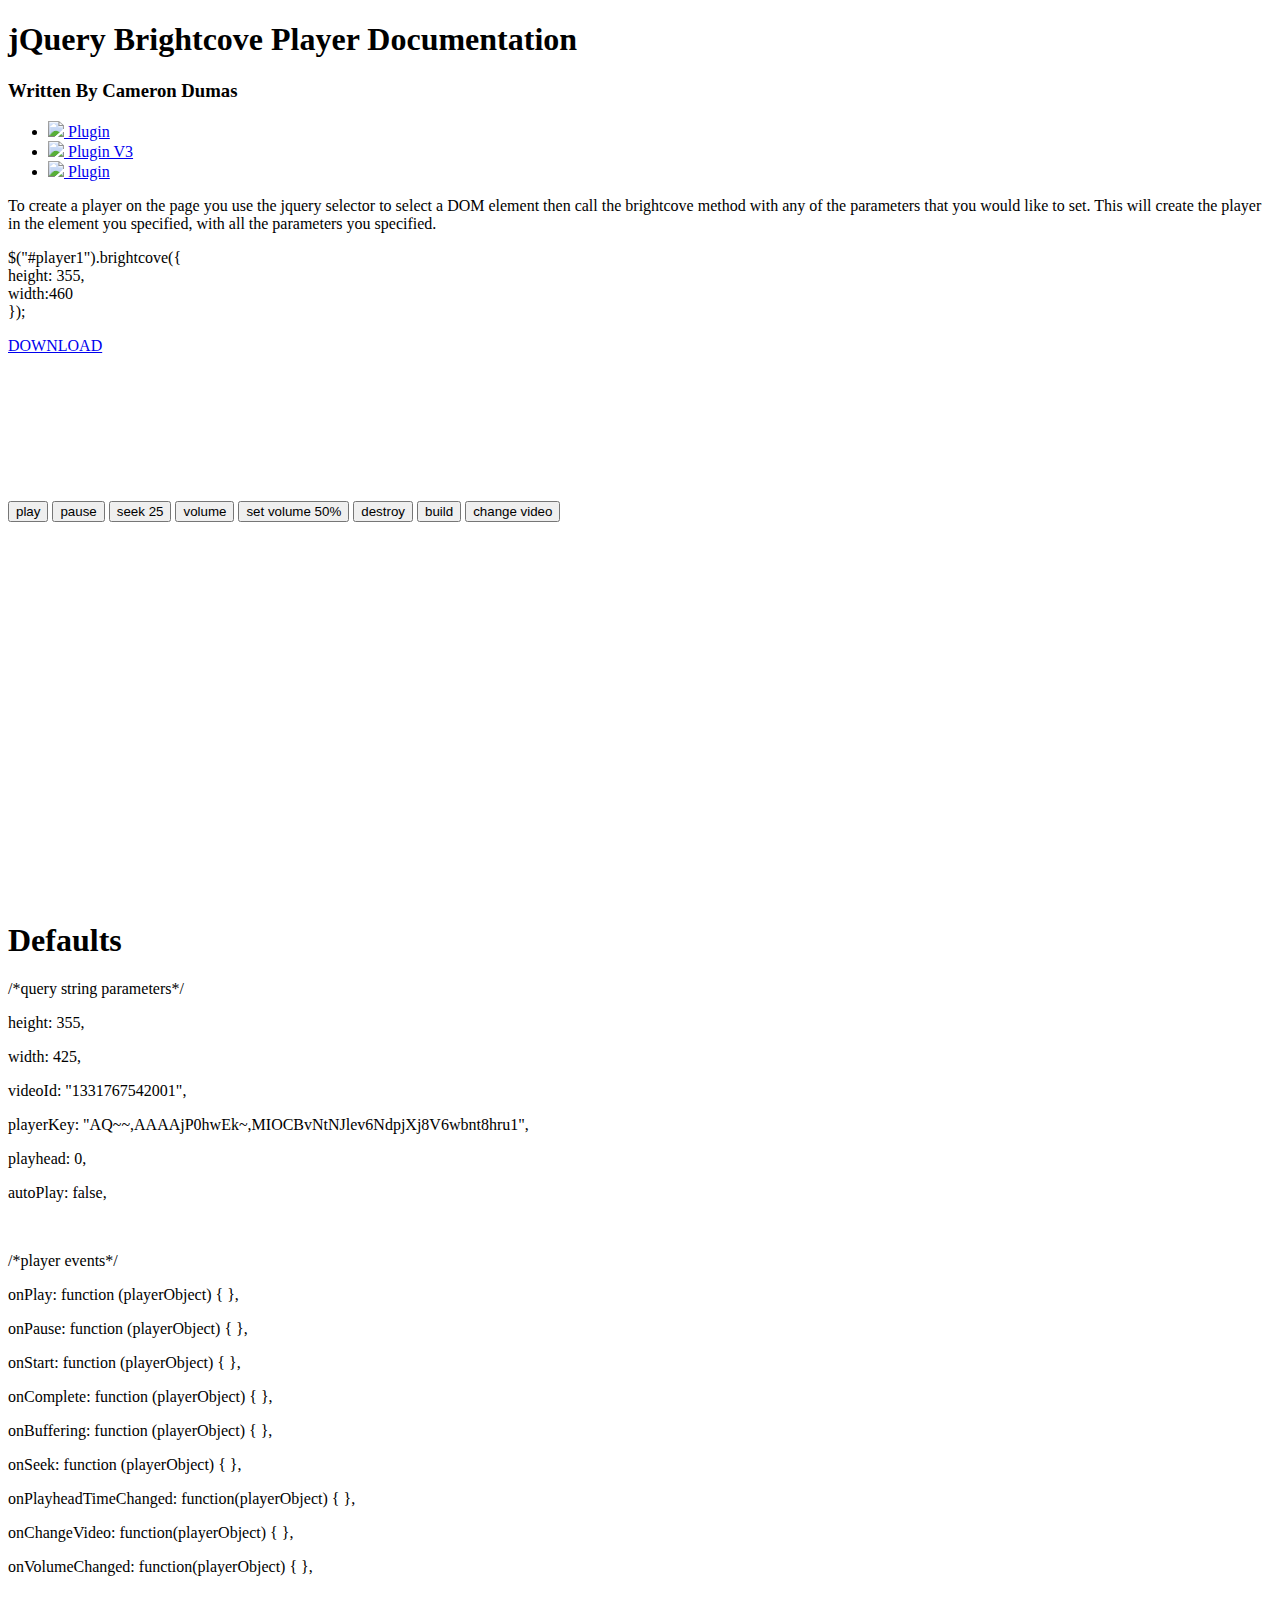
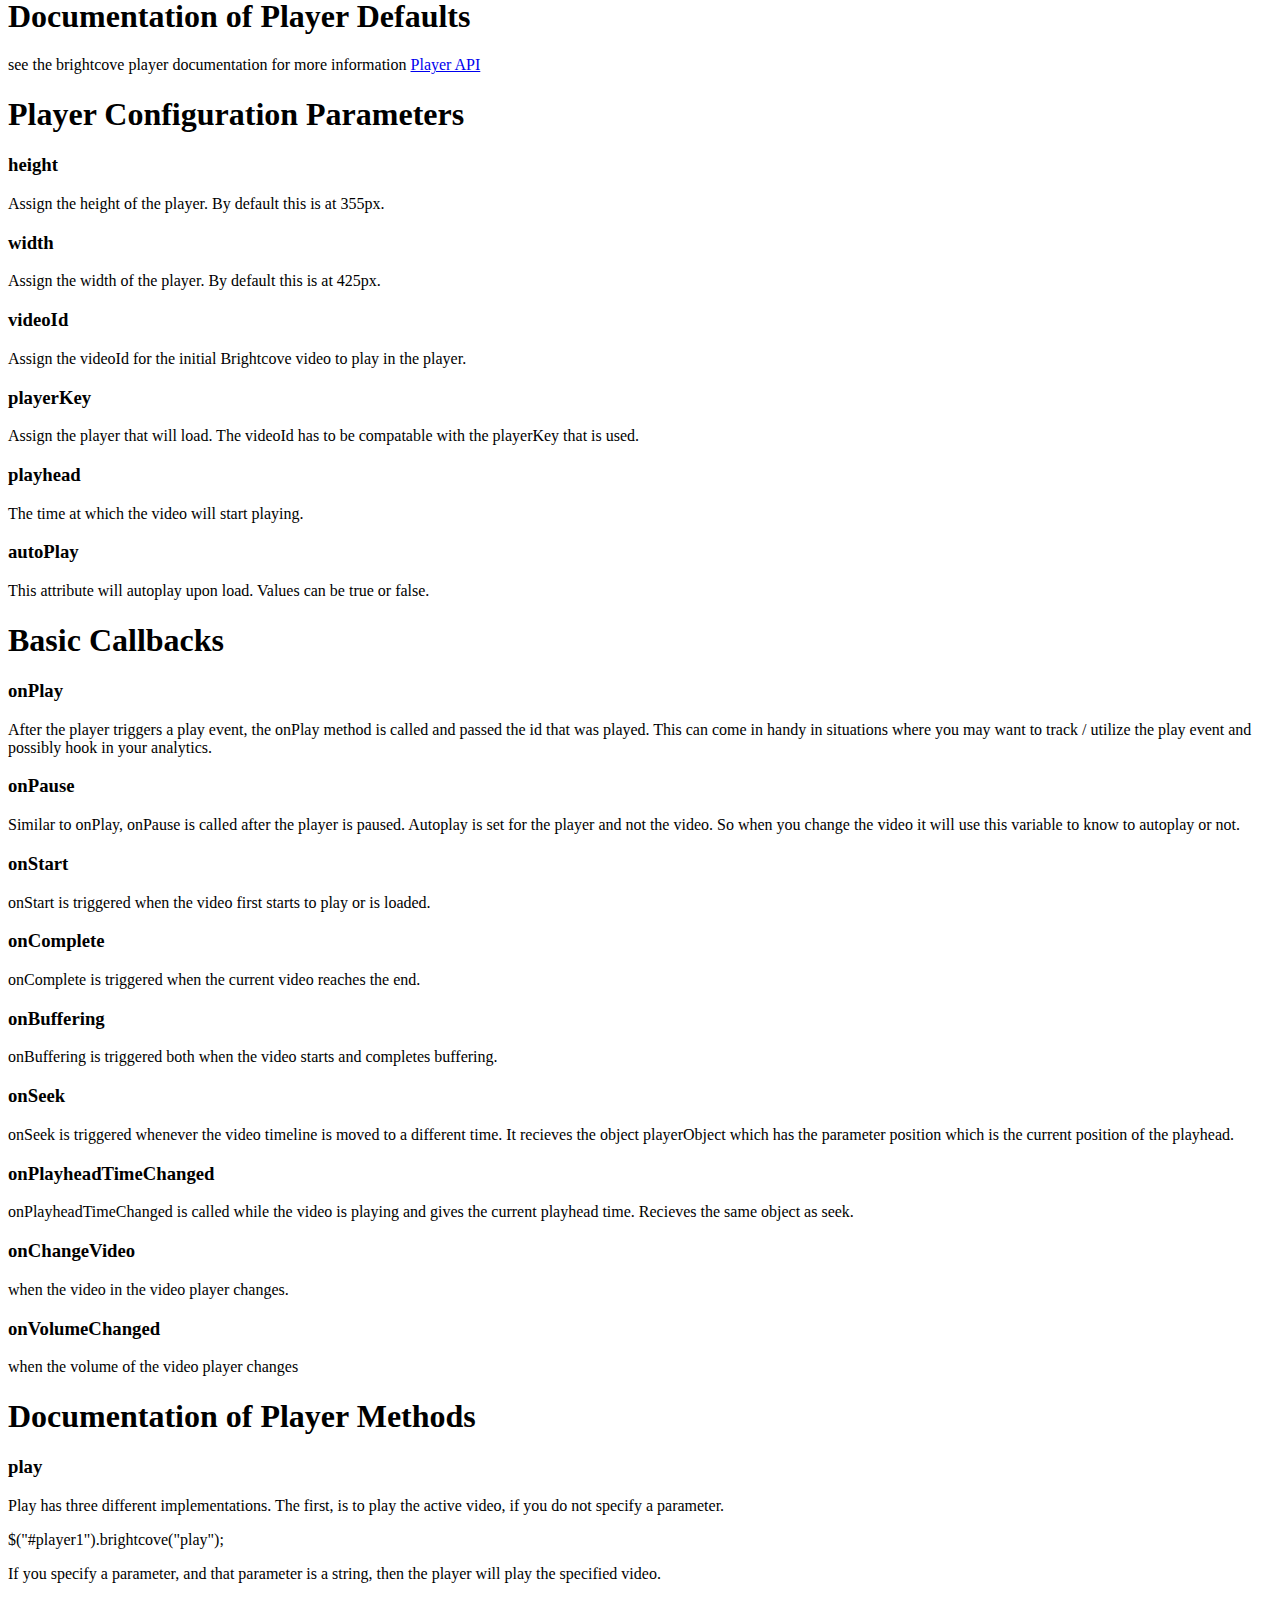
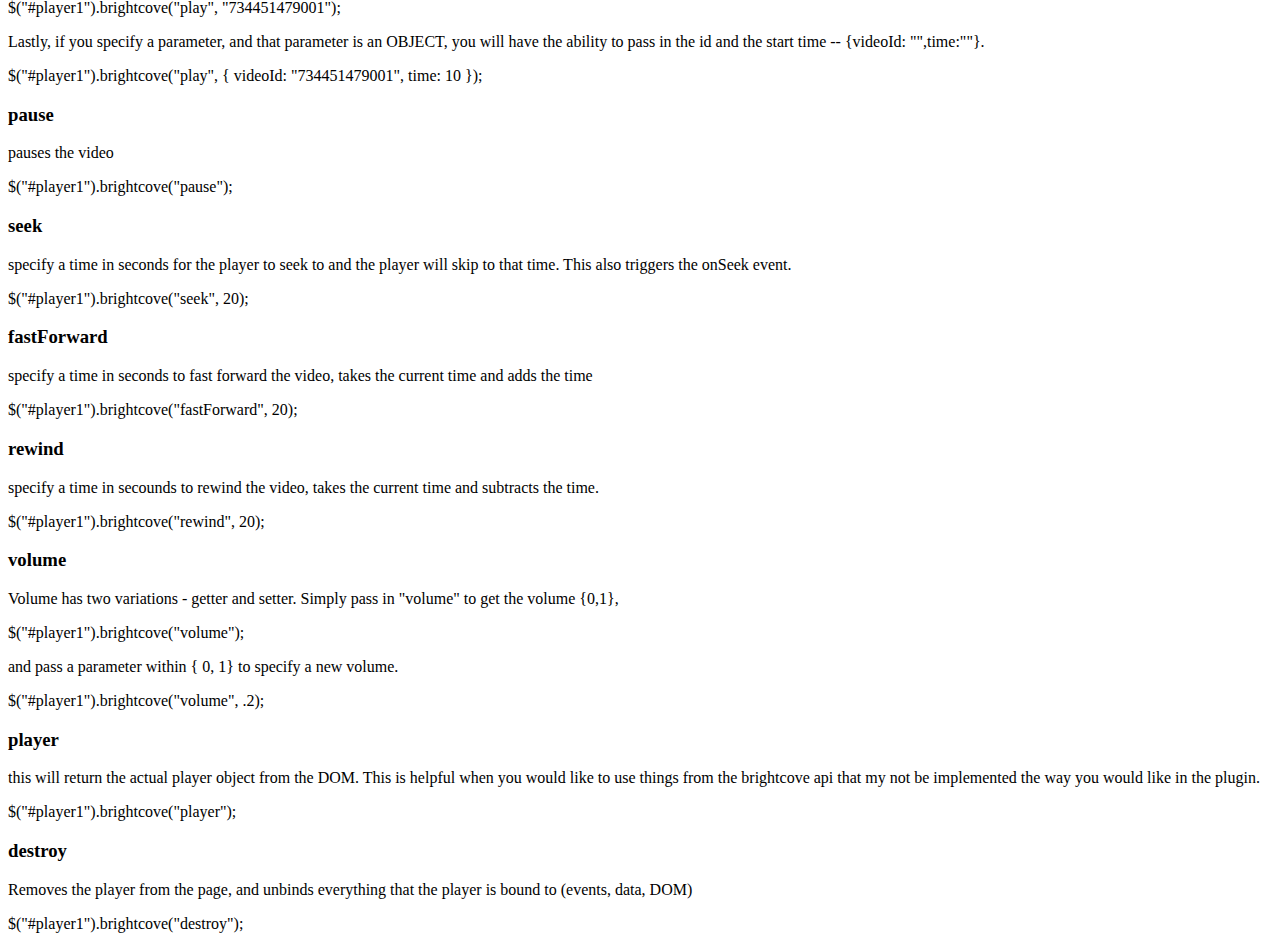
==== brightcove.html @ c592f0ce "Added starting project" ====
<!DOCTYPE html>
<head>
	<LINK REL="StyleSheet" HREF="default.css" TYPE="text/css">
	<script src="http://ajax.googleapis.com/ajax/libs/jquery/1.7.1/jquery.min.js" type="text/javascript"></script>
	<script src="jQuery.brightcove.js" type="text/javascript"></script>
</head>
<body>
	<header>
		<h1>jQuery Brightcove Player Documentation</h1>
		<h3>Written By Cameron Dumas</h3>
		<nav>
			<ul>
				<li><a href='index.html' class="ooyala-logo"><img src='http://support.ooyala.com/sites/all/themes/supporttheme/images/logo.png'/> Plugin</a></li>
				<li><a href='ooyala.3.html' class="ooyala-logo"><img src='http://support.ooyala.com/sites/all/themes/supporttheme/images/logo.png'/> Plugin V3</a></li>
				<li><a href='brightcove.html' class="brightcove-logo"><img src='https://img.brightcove.com/logo-white.png'/> Plugin</a></li>
			</ul
		</nav>
	</header>
	<section>
		<div class='methods' style="padding-bottom:130px;">
				<p>To create a player on the page you use the jquery selector to select a DOM element then call the brightcove method with any of the parameters that you would like to set.
				This will create the player in the element you specified, with all the parameters you specified.</p>
				
				<aside class='example'>
					$("#player1").brightcove({<br/>
						height: 355,</br>
						width:460</br>
					});
				</aside>
				
				<p>
					<a target="blank" href="jQuery.brightcove.js">DOWNLOAD</a>
				</p>
			</div>
		<div class="example" style="height:400px">
			
			<div id="player1"></div>
			<div id="log"></div>
			<input type="button" onclick="$('#player1').brightcove('play')" value="play"/>
			<input type="button" onclick="$('#player1').brightcove('pause')" value="pause"/>
			<input type="button" onclick="$('#player1').brightcove('seek', 25)" value="seek 25"/>
			<input type="button" onclick="alert($('#player1').brightcove('volume'))" value="volume"/>
			<input type="button" onclick="$('#player1').brightcove('volume', 0.5)" value="set volume 50%"/>
			<input type="button" onclick="$('#player1').brightcove('destroy')" value="destroy"/>
			<input type="button" onclick="build()" value="build"/>
			<input type="button" onclick="$('#player1').brightcove('play', {videoId:'734451479001', time:10})" value="change video"/>
			<script>
				var height = $("#log").height();
				var log = function(message) {
					var s = new Date().toLocaleTimeString() + " :: " + message + "<br/>";
					$("#log").append(s);
					height += 20;
					$("#log").scrollTop(height);
				}
				var build = function() {
				$("#player1").brightcove({
					height:355,
					width:460,
					videoId: "1331767542001",
					playerKey: "AQ~~,AAAAjP0hwEk~,MIOCBvNtNJlev6NdpjXj8V6wbnt8hru1",
					playhead: 25,
					autoplay:false,
					onStart: function() {
						log("start");
					},
					onComplete: function() {
						log("complete");
					},
					onPlay: function() {
						log("play");
					},
					onPause: function(playerObj) {
						log("pause");
						console.log(playerObj);
					},
					onBuffering: function() {
						log("buffering");
					},
					onPlayheadTimeChanged: function(obj) {
						log("playhead time Change: " + obj.position);
						console.log(obj);
					},
					onSeek: function (playerObj) { 
						log("seek: " + playerObj.position);
						console.log(playerObj);
					},
					onChangeVideo: function (playerObj) { 
						log("Change Video");
						console.log(playerObj);
					}, 
					onVolumeChanged: function (playerObj) {
						log("Volume Change");
						console.log(playerObj);
					}
				});
				}
				build();
			</script>
		</div>
		<h1>Defaults</h1> 
		<div class="example">
			<p class='comment'>/*query string parameters*/</p>
			<p>height: 355,</p>
        	<p>width: 425,</p>
        	<p>videoId: "1331767542001",</p>
			<p>playerKey: "AQ~~,AAAAjP0hwEk~,MIOCBvNtNJlev6NdpjXj8V6wbnt8hru1",</p>
        	<p>playhead: 0,</p>
        	<p>autoPlay: false,</p>
			<br/>
			<p class='comment'>/*player events*/</p>
			<p>onPlay: function (playerObject) { },</p>
        	<p>onPause: function (playerObject) { },</p>
        	<p>onStart: function (playerObject) { },</p>
			<p>onComplete: function (playerObject) { },</p>
        	<p>onBuffering: function (playerObject) { },</p>
        	<p>onSeek: function (playerObject) { },</p>
			<p>onPlayheadTimeChanged: function(playerObject) { },</p>
			<p>onChangeVideo: function(playerObject) { },</p>			
			<p>onVolumeChanged: function(playerObject) { },</p>
		</div>
	</section>
		
	<section>
		<h1>Documentation of Player Defaults</h1>
			<p>see the brightcove player documentation for more information <a href='http://support.brightcove.com/en/'>Player API</a></p>
		<section class="player-preferences">
			<h1>Player Configuration Parameters</h1>
			
			<h3>height</h3>
			<p>Assign the height of the player.  By default this is at 355px.</p>
	
			<h3>width</h3>
			<p>Assign the width of the player.  By default this is at 425px.</p>
	
			<h3>videoId</h3>
			<p>Assign the videoId for the initial Brightcove video to play in the player.</p>
			
			<h3>playerKey</h3>
			<p>Assign the player that will load. The videoId has to be compatable with the playerKey that is used.</p>
			
			<h3>playhead</h3>
			<p>The time at which the video will start playing.</p>
			
			<h3>autoPlay</h3>
			<p>This attribute will autoplay upon load. Values can be true or false.</p>
			
			
		</section>
		<section class="basic-callbacks">
			<h1> Basic Callbacks</h1>

			<h3>onPlay</h3>
			<p>After the player triggers a play event, the onPlay method is called and passed the id that was played. This can come in handy in situations where you may want to track / utilize the play event and possibly hook in your analytics.</p>
			
			<h3>onPause</h3>
			<p>Similar to onPlay, onPause is called after the player is paused. Autoplay is set for the player and not the video.  So when you change the video it will use this variable to know to autoplay or not.</p>
			
			<h3>onStart</h3>
			<p> onStart is triggered when the video first starts to play or is loaded.</p>
			
			<h3>onComplete</h3>
			<p> onComplete is triggered when the current video reaches the end.</p>
			
			<h3>onBuffering</h3>
			<p>onBuffering is triggered both when the video starts and completes buffering.</p>
			
			<h3>onSeek</h3>
			<p>onSeek is triggered whenever the video timeline is moved to a different time. It recieves the object playerObject which has the parameter position which is the current position of the playhead.</p>
			
			<h3>onPlayheadTimeChanged</h3>
			<p>onPlayheadTimeChanged is called while the video is playing and gives the current playhead time.  Recieves the same object as seek.</p>
			
			<h3>onChangeVideo</h3>
			<p>when the video in the video player changes.</p>
			
			<h3>onVolumeChanged</h3>
			<p>when the volume of the video player changes</p>
		</section>
	</section>
	<section>
		<h1>Documentation of Player Methods</h1>
		<section class="methods">
			<h3>play</h3>
			<p>
				Play has three different implementations. The first, is to play the active video, if you do not specify a parameter. 
			</p>
			<aside class='example'>
				$("#player1").brightcove("play");
			</aside>
			<p>
				If you specify a parameter, and that parameter is a string, then the player will play the specified video. 
			</p>
			<aside class='example'>
				$("#player1").brightcove("play", "734451479001");
			</aside>
			<p>
				Lastly, if you specify a parameter, and that parameter is an OBJECT, you will have the ability to pass in the id and the start time -- {videoId: "",time:""}.
			</p>
			<aside class='example'>
				$("#player1").brightcove("play", {
						videoId: "734451479001",
						time: 10
					});
			</aside>
			
			<h3>pause</h3>
			
			<p>pauses the video</p>
			<aside class='example'>
				$("#player1").brightcove("pause");
			</aside>
			
			<h3>seek</h3>
			<p>specify a time in seconds for the player to seek to and the player will skip to that time. This also triggers the onSeek event.</p>
			<aside class='example'>
				$("#player1").brightcove("seek", 20);
			</aside>
			
			<h3>fastForward</h3>
			<p>specify a time in seconds to fast forward the video, takes the current time and adds the time</p>
			<aside class='example'>
				$("#player1").brightcove("fastForward", 20);
			</aside>
			
			<h3>rewind</h3>
			<p>specify a time in secounds to rewind the video, takes the current time and subtracts the time.</p>
			<aside class='example'>
				$("#player1").brightcove("rewind", 20);
			</aside>
			
			<h3>volume</h3>
			<p>Volume has two variations - getter and setter. Simply pass in "volume" to get the volume {0,1}, </p>
			<aside class='example'>
				$("#player1").brightcove("volume");
			</aside>
			<p>and pass a parameter within { 0, 1} to specify a new volume.</p>
			<aside class='example'>
				$("#player1").brightcove("volume", .2);
			</aside>
			
			<h3>player</h3>
			<p>this will return the actual player object from the DOM. This is helpful when you would like to use things from the brightcove api that my not be implemented the way you would like in the plugin.</p>
			<aside class='example'>
				$("#player1").brightcove("player");
			</aside>
			<h3>destroy</h3>
			<p>Removes the player from the page, and unbinds everything that the player is bound to (events, data, DOM)</p>
			<aside class='example'>
				$("#player1").brightcove("destroy");
			</aside>
		</section>
	</section>
		
		
		
</body>
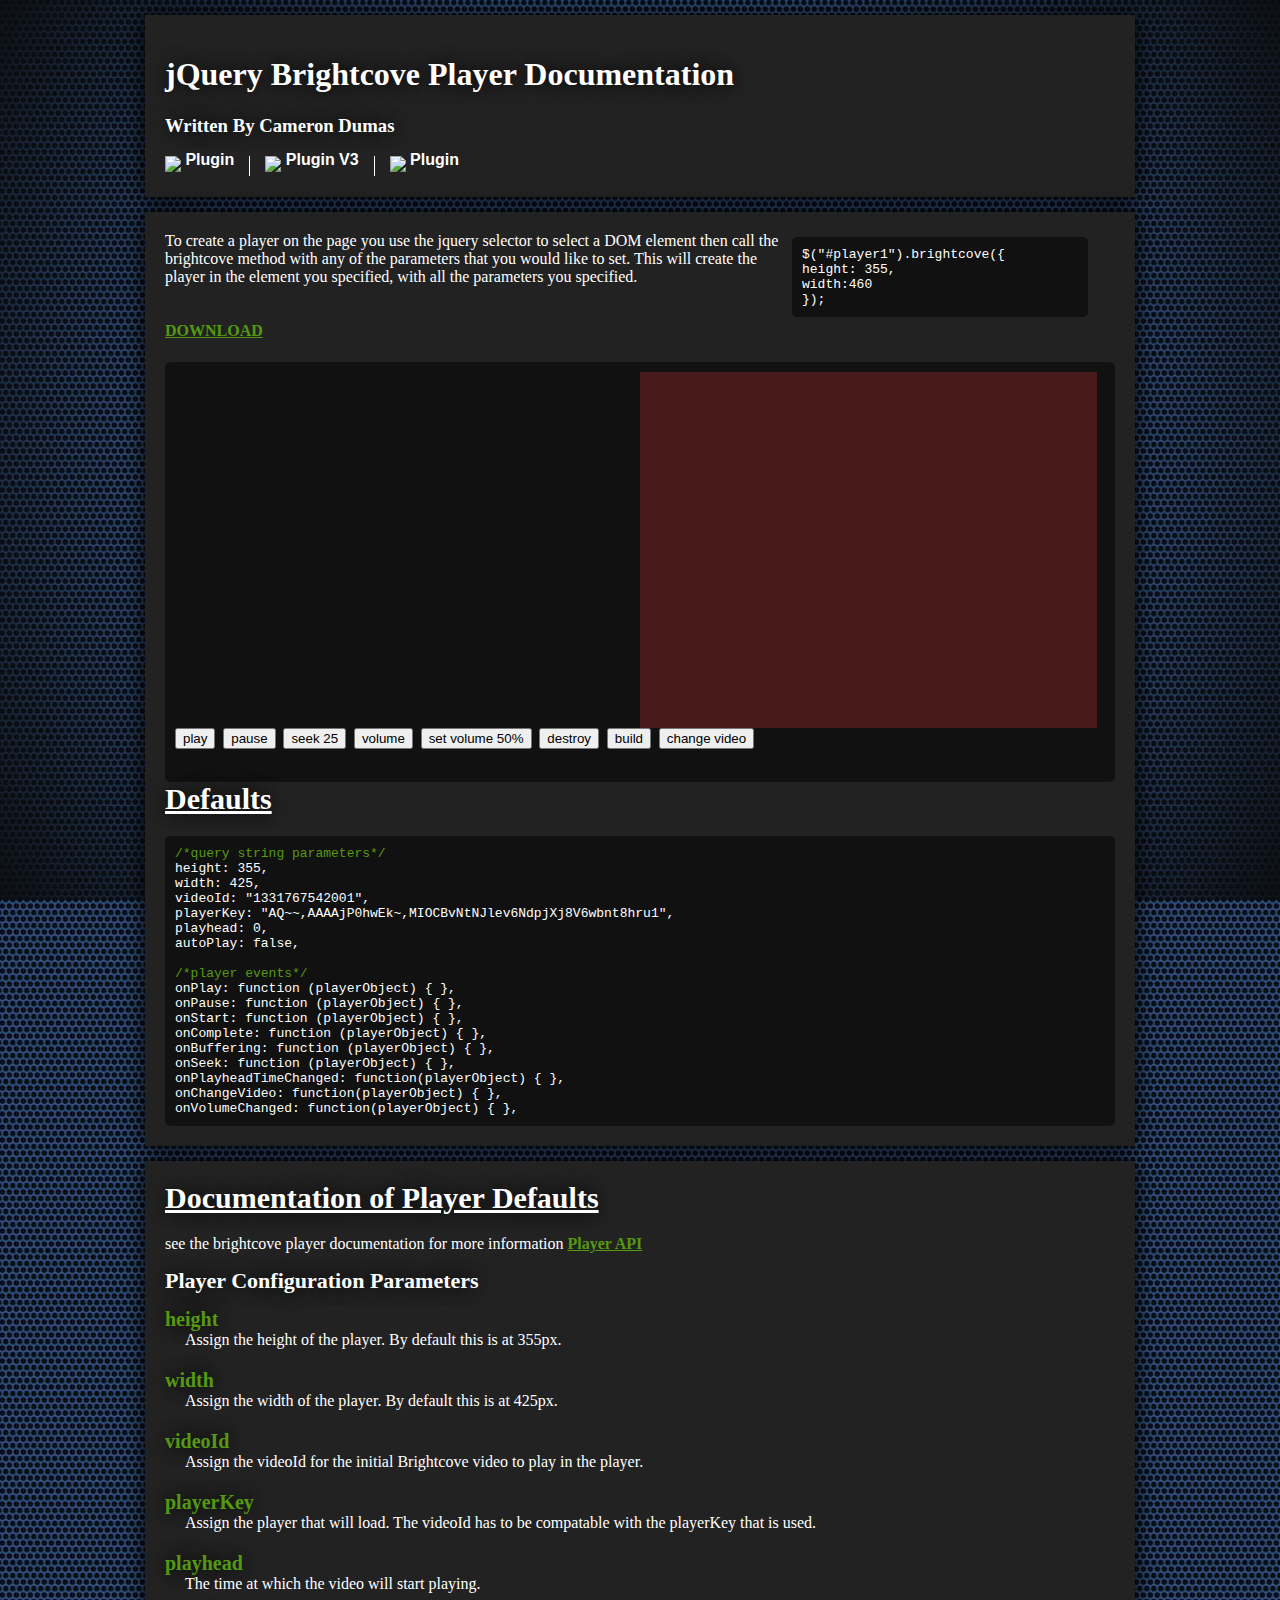
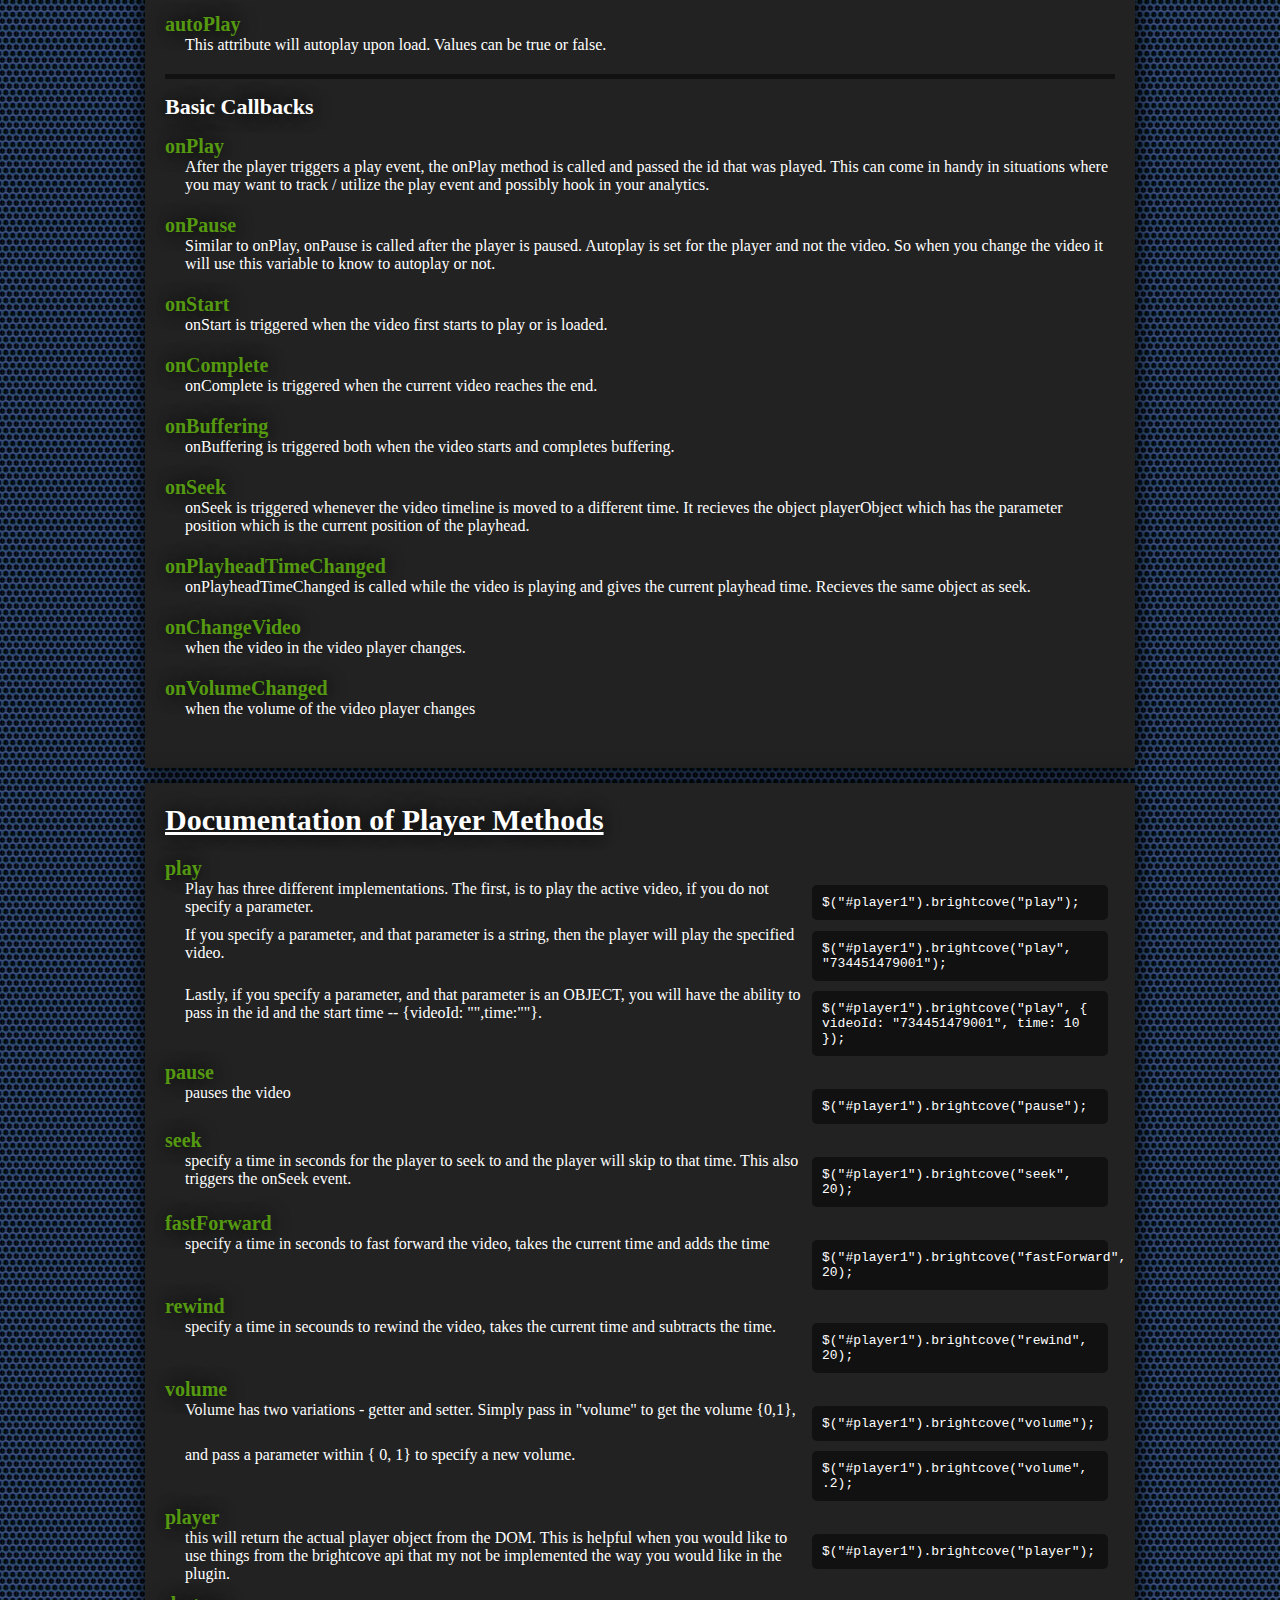
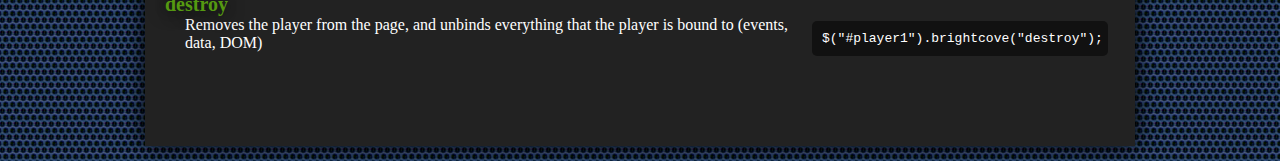
==== commit cead542f: "changed script and css references" ====
--- a/brightcove.html
+++ b/brightcove.html
@@ -1,8 +1,8 @@
 <!DOCTYPE html>
 <head>
-	<LINK REL="StyleSheet" HREF="default.css" TYPE="text/css">
-	<script src="http://ajax.googleapis.com/ajax/libs/jquery/1.7.1/jquery.min.js" type="text/javascript"></script>
-	<script src="jQuery.brightcove.js" type="text/javascript"></script>
+	<LINK REL="StyleSheet" HREF="css/default.css" TYPE="text/css">
+	<script src="lib/jquery-1.8.1.js" type="text/javascript"></script>
+	<script src="js/jQuery.brightcove.js" type="text/javascript"></script>
 </head>
 <body>
 	<header>
--- a/css/default.css
+++ b/css/default.css
@@ -0,0 +1,128 @@
+body {
+			background: -moz-radial-gradient(50% 33% 0deg,ellipse cover, transparent, transparent, #0B0D10 75%) fixed, url([data-uri]) repeat 0 0 fixed, #0B0D10;
+			background: -webkit-gradient(radial, 50% 50%, 800, 50% 50%, 475, from(#0B0D10), to(transparent)) fixed, url([data-uri]) 10px 10px repeat, #0B0D10;
+			color:white;
+		}
+		a {
+			color: #591;
+			font-weight:bold;
+		}
+		p {
+			padding: 0;
+			margin: 0;
+		}
+		h1, h2, h3, h4, h5 {
+			text-shadow: 0 0 18px black;
+		}
+		body > * {
+			background:#222;
+			padding:20px;
+			width:950px;
+			margin: 15px auto;
+			box-shadow: 0 0 20px black;
+			
+		}
+		body > section > h1 {
+			font-size: 30px;
+			margin-top:0;
+			text-decoration: underline;
+		}
+		body > section > section {
+			padding:0 0 10px 0 ;
+			margin:10px 0;
+			border-bottom: solid 5px #111;
+		}
+		body > section > section:last-child {
+			border: none;
+		}
+		section > section > h1 {
+			font-size: 22px;
+		}
+		section > section > h3 {
+			font-size: 20px;
+			margin: 10px 0 0 0;
+			color: #591;
+		}
+		section > section > p {
+			padding: 0 0 10px 20px;
+		}
+		.example {
+			background: rgba(0,0,0, 0.5);
+			padding:10px;
+			border-radius: 5px;
+			font-family: monospace
+		}
+		.example .comment {
+			color: #591;
+		}
+		.methods {
+			padding-bottom:100px;
+		}
+		.methods h3 {
+			clear: both;
+		}
+		.methods p {
+			width:66%;
+			float:left;
+		}
+		.methods aside {
+			width:29%;
+			float:left;
+			margin: 5px 0;
+			
+		}
+		#player1 {
+			width:50%;
+			height:300px;
+			float:left;
+		}
+		#log {
+			overflow: auto;
+			width: 47%;
+			height: 336px;
+			float: left;
+			background: rgba(205, 51, 51, 0.3);
+			padding: 10px;
+		}
+		
+		
+		.ooyala-logo {
+		
+		}
+		.brightcove-logo {
+			
+		}
+		nav ul {
+			position: relative;
+			height: 21px;
+			list-style: none;
+			padding: 0;
+			margin: 0;
+		}
+		nav ul li {
+			float: left;
+			padding: 0 15px 0 0;
+			border-right: solid 1px;
+			margin: 0 0 0 15px;
+			
+		}
+		nav ul li a {
+			color:white;
+			text-decoration:none;
+			font-family:arial;
+			font-weight:bold;
+			position:relative;
+			top:-7px;
+		}
+		nav ul li img {
+			height: 25px;
+			position: relative;
+			top: 7px;
+		}
+		nav ul li:first-child {
+			margin:0;
+		}
+		nav ul li:last-child {
+			padding:0;
+			border:0;
+		}